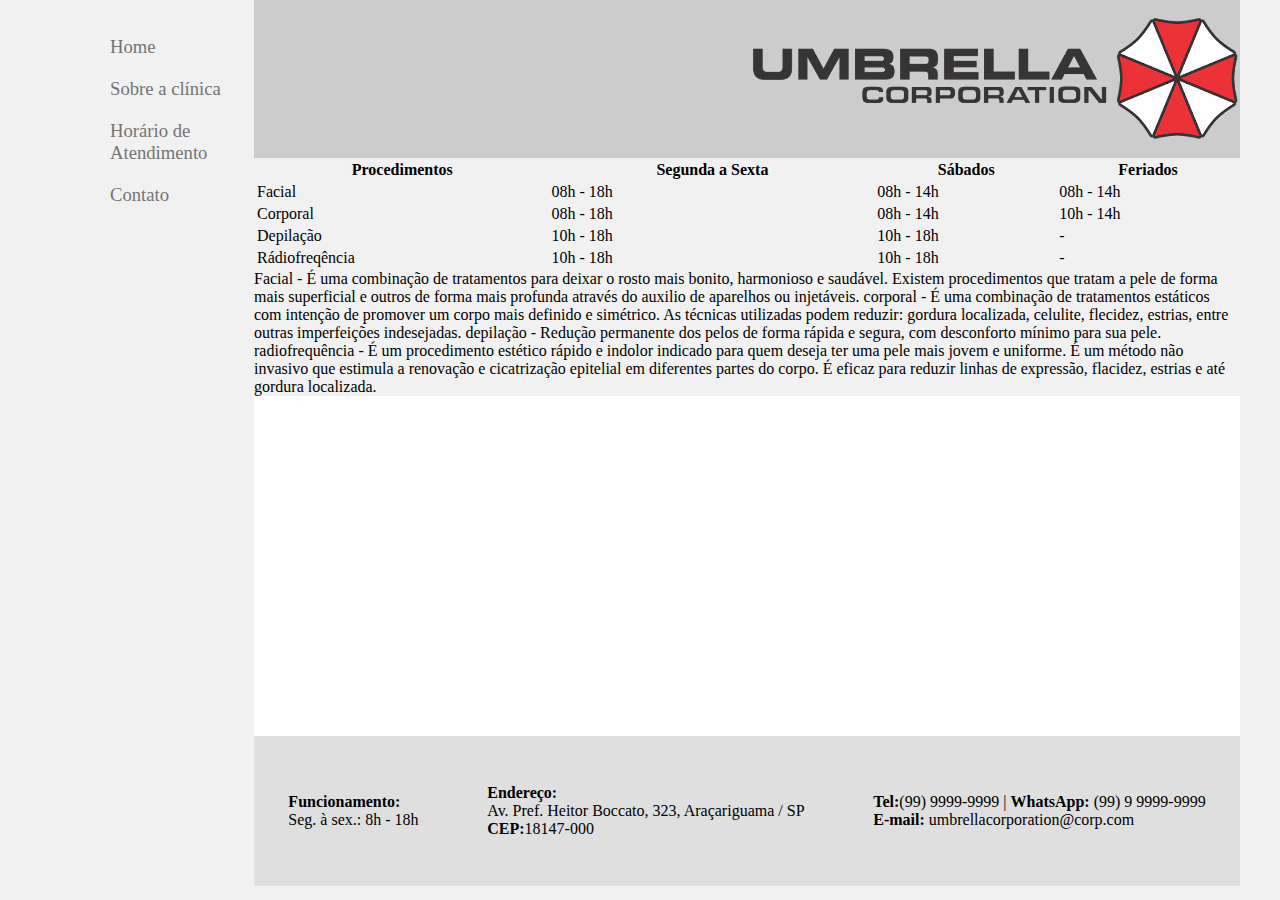
==== atendimento.html @ 22ddac7e "Criação das páginas, links e textos adicionados" ====
<!DOCTYPE html>
<html lang="pt-br">
<head>
    <meta charset="UTF-8">
    <meta http-equiv="X-UA-Compatible" content="IE=edge">
    <meta name="viewport" content="width=device-width, initial-scale=1.0">
    <title>Umbrella CORP.</title>
    <link rel="shortcut icon" href="src/img/favicon.png" type="image/x-icon">
    <link rel="stylesheet" href="src/css/style.css">
</head>
<body>
    <div class="wrapper">
        <div class="menu">
            <ul>
                <li><a href="index.html">Home</a></li>
                <li><a href="sobre.html">Sobre a clínica</a></li>
                <li><a href="atendimento.html">Horário de Atendimento</a></li>
                <li><a href="contato.html">Contato</a></li>
            </ul>
        </div>

        <div class="main">
            <div class="header">
                <img id="logo" src="src/img/logo.png" width="500" alt="nome da clínica com o logo">
            </div>
                <table>
                    <thead>
                        <tr>
                            <th>Procedimentos</th>
                            <th>Segunda a Sexta</th>
                            <th>Sábados</th>
                            <th>Feriados</th>
                        </tr>
                    </thead>
                    <tbody>
                        <tr>
                            <td>Facial</td>
                            <td>08h - 18h</td>
                            <td>08h - 14h</td>
                            <td>08h - 14h</td>
                        </tr>
                        <tr>
                            <td>Corporal</td>
                            <td>08h - 18h</td>
                            <td>08h - 14h</td>
                            <td>10h - 14h</td>
                        </tr>
                        <tr>
                            <td>Depilação</td>
                            <td>10h - 18h</td>
                            <td>10h - 18h</td>
                            <td> - </td>
                        </tr>
                        <tr>
                            <td>Rádiofreqência</td>
                            <td>10h - 18h</td>
                            <td>10h - 18h</td>
                            <td> - </td>
                        </tr>
                    </tbody>
                </table>

                Facial - É uma combinação de tratamentos para deixar o rosto mais bonito, harmonioso e saudável. Existem procedimentos que tratam a pele de forma mais superficial e outros de forma mais profunda através do auxilio de aparelhos ou injetáveis.

                corporal - É uma combinação de tratamentos estáticos com intenção de promover um corpo mais definido e simétrico. As técnicas utilizadas podem reduzir: gordura localizada, celulite, flecidez, estrias, entre outras imperfeições indesejadas.

                depilação - Redução permanente dos pelos de forma rápida e segura, com desconforto mínimo para sua pele.

                radiofrequência - É um procedimento estético rápido e indolor indicado para quem deseja ter uma pele mais jovem e uniforme. É um método não invasivo que estimula a renovação e cicatrização epitelial em diferentes partes do corpo. É eficaz para reduzir linhas de expressão, flacidez, estrias e até gordura localizada.
    
            <div class="content">
                
            </div>

            <div class="footer">
                    <p><b>Funcionamento:</b> <br>Seg. à sex.: 8h - 18h</p>

                    <p><b>Endereço:</b> <br>Av. Pref. Heitor Boccato, 323, Araçariguama / SP <br><b>CEP:</b>18147-000</p>

                    <p><b>Tel:</b>(99) 9999-9999 | <b>WhatsApp:</b> (99) 9 9999-9999 <br>
                    <b>E-mail:</b> umbrellacorporation@corp.com</p>
            </div>
        </div>
    </div>
</body>
</html>
---- src/css/style.css ----
/* GENERIC STYLE */

html, body {
    margin: 0;
    padding: 0;
    box-sizing: border-box;
}
body {
    background-color: #f1f1f1;
    display: flex;
    justify-content: center;
}

.wrapper {
    width: 1200px;
    display: flex;
    margin: 0 auto;
}
/*  MENU  */

.menu {
    width: 15%;
    background-color: #f1f1f1;
    padding: 10px 20px 0px;
}

.menu li {
    font-size: 14pt;
    list-style-type: none;
    padding: 10px;
}

.menu a {
    color: #747474;
    text-decoration: none;
    transition: 1s ease;
}

.menu a:hover {
    color: red;
    text-decoration: underline;
}

/*   MAIN  */

.main {
    display: flex;
    flex-flow: column;
    width: 85%;
}

.header {
    display: flex;
    justify-content: flex-end;
    background-color: #cccccc;
    min-height: 150px;
}

/* CONTENT */

.content {
    display: flex;
    flex-direction: column;
    align-items: center;
    background-color: white;
    min-height: 300px;
    padding: 20px;
}

.content p {
    font-size: 14pt;
}

.content img {
    width: 500px;
}

/* FOOTER */

.footer {
    display:flex;
    justify-content: space-around;
    align-items: center;
    background-color: #dfdfdf;
    min-height: 150px;
}
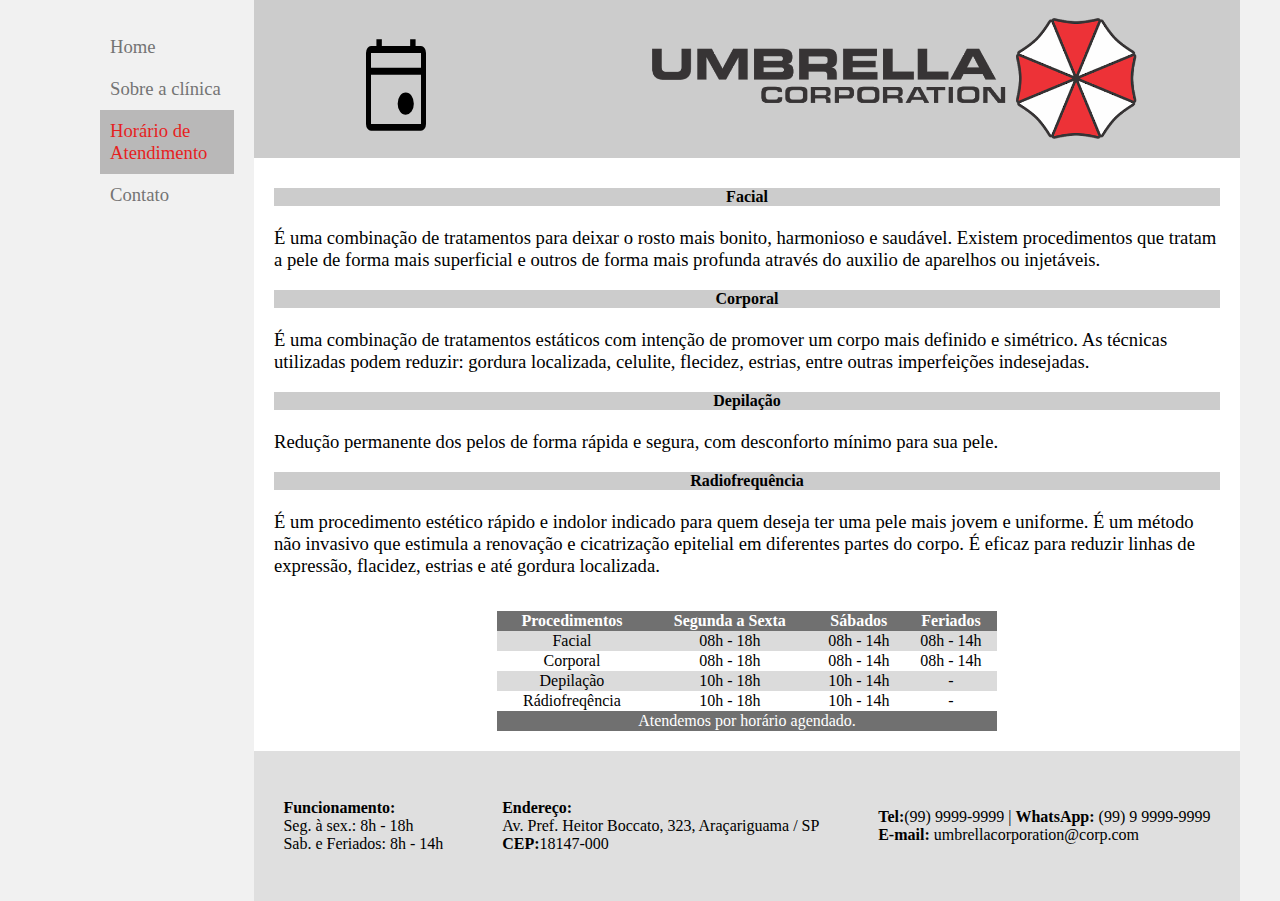
==== commit 2dc7f758: "colocado icone nas páginas texto no sobre.html e retoques finais de css" ====
--- a/atendimento.html
+++ b/atendimento.html
@@ -14,66 +14,83 @@
             <ul>
                 <li><a href="index.html">Home</a></li>
                 <li><a href="sobre.html">Sobre a clínica</a></li>
-                <li><a href="atendimento.html">Horário de Atendimento</a></li>
+                <li class="marca"><a href="atendimento.html">Horário de Atendimento</a></li>
                 <li><a href="contato.html">Contato</a></li>
             </ul>
         </div>
 
         <div class="main">
             <div class="header">
-                <img id="logo" src="src/img/logo.png" width="500" alt="nome da clínica com o logo">
+                <img class="logo-aux" src="src/img/event.svg">
+                <img id="logo" src="src/img/logo.png" alt="nome da clínica com o logo">
             </div>
-                <table>
-                    <thead>
-                        <tr>
-                            <th>Procedimentos</th>
-                            <th>Segunda a Sexta</th>
-                            <th>Sábados</th>
-                            <th>Feriados</th>
-                        </tr>
-                    </thead>
-                    <tbody>
-                        <tr>
-                            <td>Facial</td>
-                            <td>08h - 18h</td>
-                            <td>08h - 14h</td>
-                            <td>08h - 14h</td>
-                        </tr>
-                        <tr>
-                            <td>Corporal</td>
-                            <td>08h - 18h</td>
-                            <td>08h - 14h</td>
-                            <td>10h - 14h</td>
-                        </tr>
-                        <tr>
-                            <td>Depilação</td>
-                            <td>10h - 18h</td>
-                            <td>10h - 18h</td>
-                            <td> - </td>
-                        </tr>
-                        <tr>
-                            <td>Rádiofreqência</td>
-                            <td>10h - 18h</td>
-                            <td>10h - 18h</td>
-                            <td> - </td>
-                        </tr>
-                    </tbody>
-                </table>
-
-                Facial - É uma combinação de tratamentos para deixar o rosto mais bonito, harmonioso e saudável. Existem procedimentos que tratam a pele de forma mais superficial e outros de forma mais profunda através do auxilio de aparelhos ou injetáveis.
-
-                corporal - É uma combinação de tratamentos estáticos com intenção de promover um corpo mais definido e simétrico. As técnicas utilizadas podem reduzir: gordura localizada, celulite, flecidez, estrias, entre outras imperfeições indesejadas.
-
-                depilação - Redução permanente dos pelos de forma rápida e segura, com desconforto mínimo para sua pele.
-
-                radiofrequência - É um procedimento estético rápido e indolor indicado para quem deseja ter uma pele mais jovem e uniforme. É um método não invasivo que estimula a renovação e cicatrização epitelial em diferentes partes do corpo. É eficaz para reduzir linhas de expressão, flacidez, estrias e até gordura localizada.
+            <div class="content">
+                <div class="descricao">
+                    <h4>Facial</h4>
+                    <p>
+                        É uma combinação de tratamentos para deixar o rosto mais bonito, harmonioso e saudável. Existem procedimentos que tratam a pele de forma mais superficial e outros de forma mais profunda através do auxilio de aparelhos ou injetáveis.
+                    </p>
+                    <h4>Corporal</h4>
+                    <p>
+                        É uma combinação de tratamentos estáticos com intenção de promover um corpo mais definido e simétrico. As técnicas utilizadas podem reduzir: gordura localizada, celulite, flecidez, estrias, entre outras imperfeições indesejadas.
+                    </p>
     
-            <div class="content">
-                
+                    <h4>Depilação</h4>
+                    <p>
+                        Redução permanente dos pelos de forma rápida e segura, com desconforto mínimo para sua pele.
+                    </p>
+    
+                    <h4>Radiofrequência</h4>
+                    <p>
+                        É um procedimento estético rápido e indolor indicado para quem deseja ter uma pele mais jovem e uniforme. É um método não invasivo que estimula a renovação e cicatrização epitelial em diferentes partes do corpo. É eficaz para reduzir linhas de expressão, flacidez, estrias e até gordura localizada.
+                    </p>
+                </div>
+    
+                    <table cellspacing="0">
+                        <thead>
+                            <tr>
+                                <th>Procedimentos</th>
+                                <th>Segunda a Sexta</th>
+                                <th>Sábados</th>
+                                <th>Feriados</th>
+                            </tr>
+                        </thead>
+                        <tbody>
+                            <tr>
+                                <td>Facial</td>
+                                <td>08h - 18h</td>
+                                <td>08h - 14h</td>
+                                <td>08h - 14h</td>
+                            </tr>
+                            <tr>
+                                <td>Corporal</td>
+                                <td>08h - 18h</td>
+                                <td>08h - 14h</td>
+                                <td>08h - 14h</td>
+                            </tr>
+                            <tr>
+                                <td>Depilação</td>
+                                <td>10h - 18h</td>
+                                <td>10h - 14h</td>
+                                <td> - </td>
+                            </tr>
+                            <tr>
+                                <td>Rádiofreqência</td>
+                                <td>10h - 18h</td>
+                                <td>10h - 14h</td>
+                                <td> - </td>
+                            </tr>
+                        </tbody>
+                        <tfoot>
+                            <tr>
+                                <td colspan="4">Atendemos por horário agendado.</td>
+                            </tr>
+                        </tfoot>
+                    </table>
             </div>
 
             <div class="footer">
-                    <p><b>Funcionamento:</b> <br>Seg. à sex.: 8h - 18h</p>
+                    <p><b>Funcionamento:</b> <br>Seg. à sex.: 8h - 18h<br>Sab. e Feriados: 8h - 14h</p>
 
                     <p><b>Endereço:</b> <br>Av. Pref. Heitor Boccato, 323, Araçariguama / SP <br><b>CEP:</b>18147-000</p>
 
--- a/src/css/style.css
+++ b/src/css/style.css
@@ -30,6 +30,14 @@
     padding: 10px;
 }
 
+.menu li.marca {
+    background-color: #b9b8b8;
+}
+
+.menu li.marca a {
+    color: rgb(230, 31, 31);;
+}
+
 .menu a {
     color: #747474;
     text-decoration: none;
@@ -37,7 +45,7 @@
 }
 
 .menu a:hover {
-    color: red;
+    color: rgb(230, 31, 31);
     text-decoration: underline;
 }
 
@@ -51,9 +59,19 @@
 
 .header {
     display: flex;
-    justify-content: flex-end;
+    justify-content: space-around;
     background-color: #cccccc;
     min-height: 150px;
+}
+
+.header img.logo-aux {
+    margin-top: 3%;
+    width: 80px;
+    height: 110px;
+}
+
+.header img#logo {
+    width: 500px;
 }
 
 /* CONTENT */
@@ -83,4 +101,66 @@
     align-items: center;
     background-color: #dfdfdf;
     min-height: 150px;
+}
+
+/* ATENDIMENTO ============= */
+
+.descricao h4 {
+    background-color: #cccccc;
+    margin-top: 10px;
+    text-align: center;
+}
+
+/* TABLE  */
+
+table {
+    width: 500px;
+    text-align: center;
+    margin-top: 15px;
+}
+
+table th {
+    background-color: rgb(112, 112, 112);
+    color: #FFF;
+}
+
+table td {
+    background-color: #dbdbdb;
+}
+
+table tbody tr:nth-child(even) td {
+    background-color: #FFF;
+}
+
+table tbody tr:hover td {
+    font-weight: bold;
+    background-color: #808080;
+    cursor: pointer;
+}
+
+table tfoot td {
+    color: #FFF;
+    background-color: rgb(112, 112, 112);
+}
+
+/* CONTATO */
+
+form {
+    margin-bottom: 20px;
+}
+
+form p {
+    text-align: center;
+}
+
+form input:hover, textarea:hover {
+    background-color: #cccccc;
+}
+
+form textarea{
+    width: 250px;
+}
+
+form button {
+    cursor: pointer;
 }